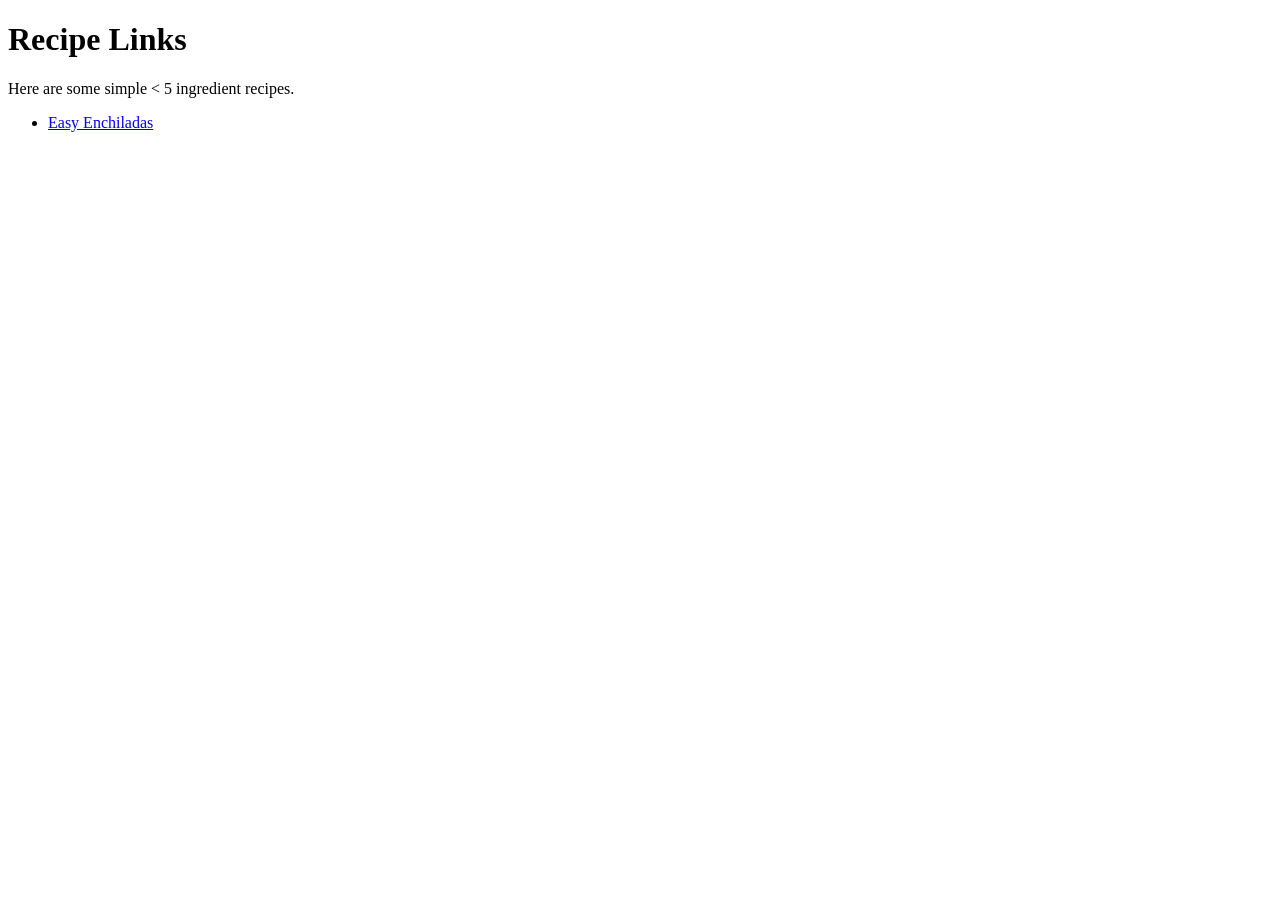
==== index.html @ cc4e80c2 "Set up links between the pages Added a method to navigate between the two pages as a two way street." ====
<!DOCTYPE html>
<html lang="en">
<head>
    <meta charset="UTF-8">
    <meta name="viewport" content="width=device-width, initial-scale=1.0">
    <title>Homepage</title>
</head>
<body>
    <h1>Recipe Links</h1>
    <p>Here are some simple < 5 ingredient recipes.</p>
    <ul>
        <li>
            <a href="recipes/easy-enchiladas.html">Easy Enchiladas</a>
        </li>
    </ul>
</body>
</html>
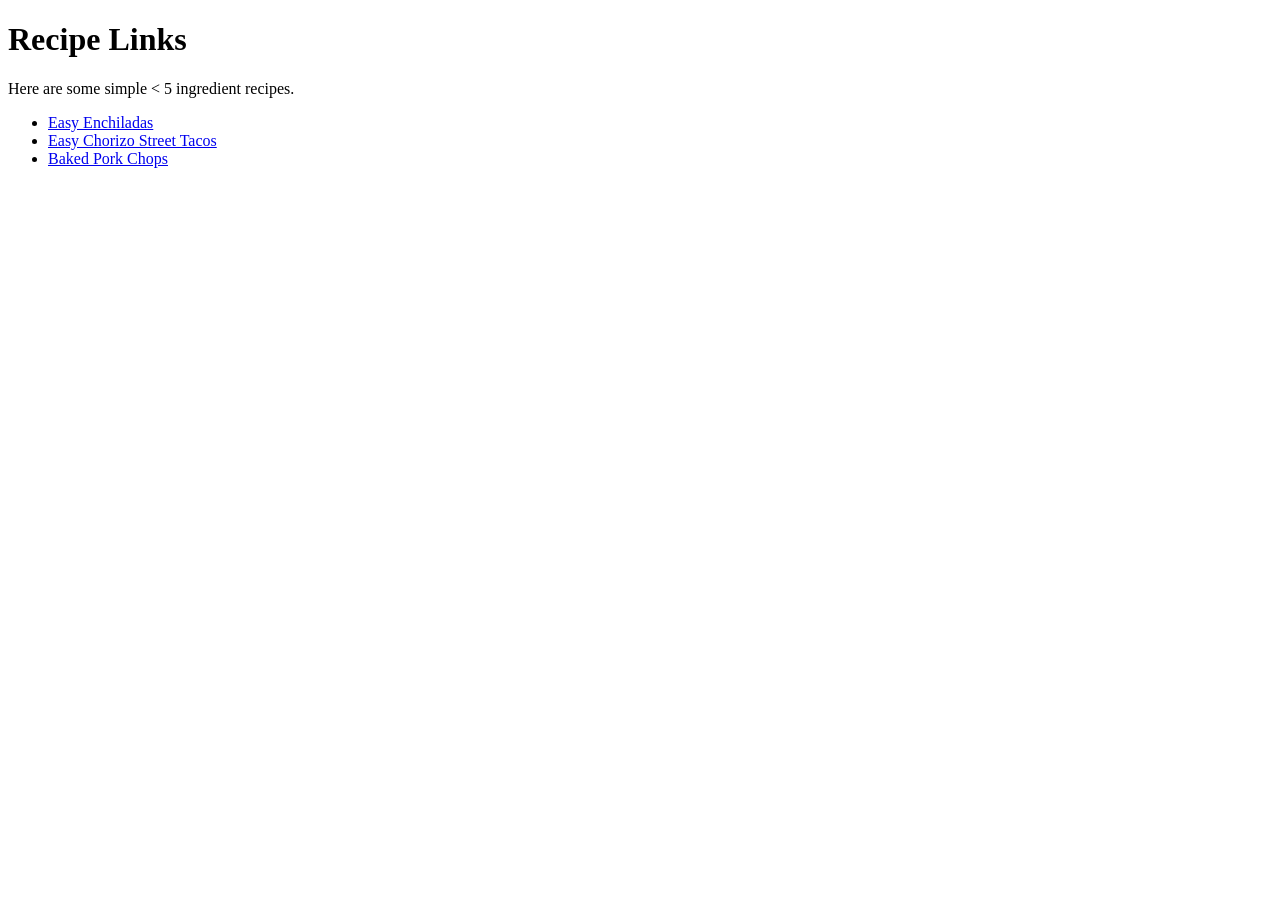
==== commit d274bfb6: "Show the last recipe to be added for the project Setup the hierarchy for the last recipe, including " ====
--- a/index.html
+++ b/index.html
@@ -12,6 +12,12 @@
         <li>
             <a href="recipes/easy-enchiladas.html">Easy Enchiladas</a>
         </li>
+        <li>
+            <a href="recipes/easy-chorizo-street-tacos.html">Easy Chorizo Street Tacos</a>
+        </li>
+        <li>
+            <a href="recipes/baked-pork-chops.html">Baked Pork Chops</a>
+        </li>
     </ul>
 </body>
 </html>
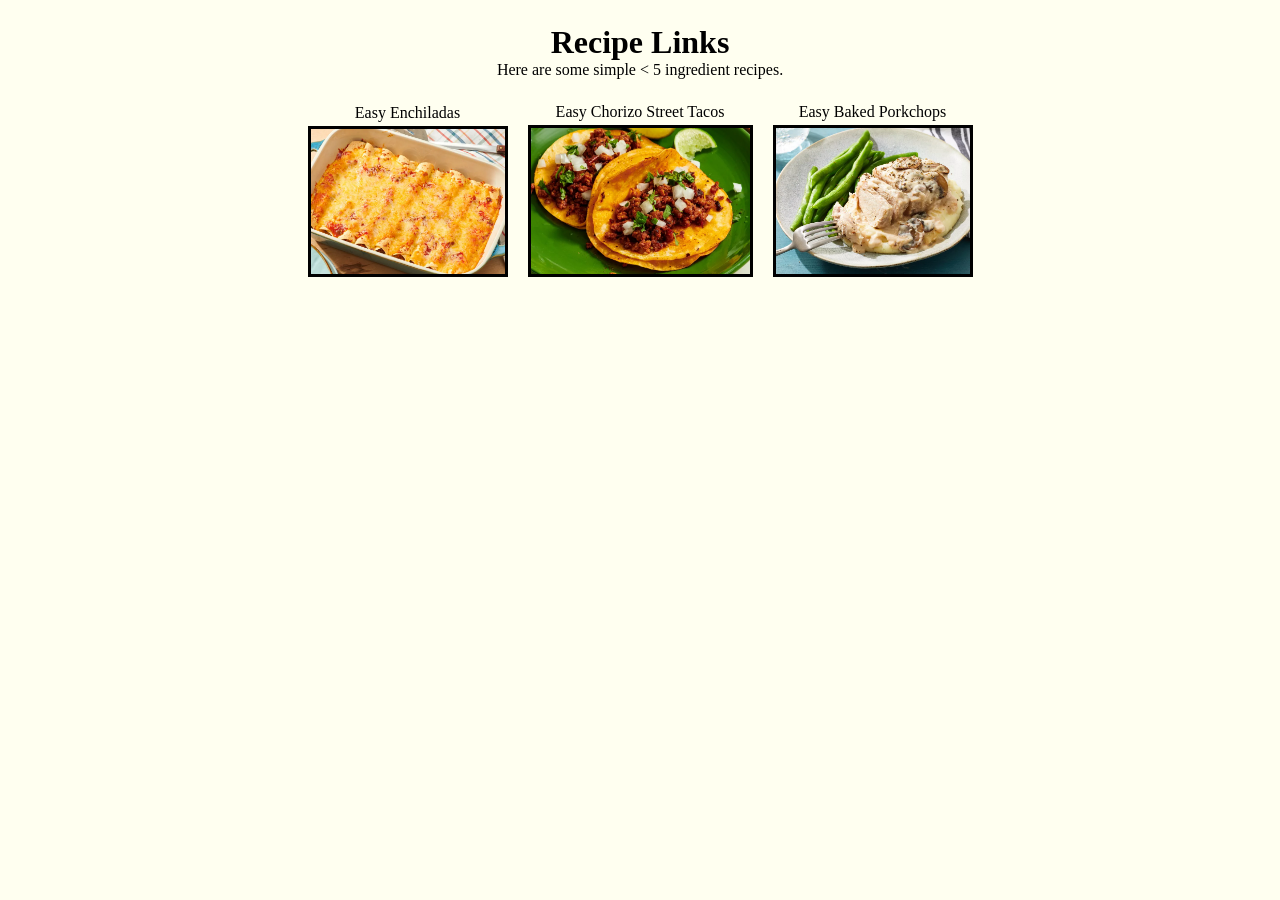
==== commit 8503223d: "Customize the homepage with fresh css Applied new css to the home page to include the centering of i" ====
--- a/index.html
+++ b/index.html
@@ -4,19 +4,23 @@
     <meta charset="UTF-8">
     <meta name="viewport" content="width=device-width, initial-scale=1.0">
     <title>Homepage</title>
+    <link rel="stylesheet" href="style/styles.css">
 </head>
 <body>
     <h1>Recipe Links</h1>
     <p>Here are some simple < 5 ingredient recipes.</p>
     <ul>
-        <li>
-            <a href="recipes/easy-enchiladas.html">Easy Enchiladas</a>
+        <li class="recipe-one">
+            <p>Easy Enchiladas</p>
+            <a href="recipes/easy-enchiladas.html"><img src="images/enchiladas.webp" alt="Enchilasa" width="200"></a>
         </li>
-        <li>
-            <a href="recipes/easy-chorizo-street-tacos.html">Easy Chorizo Street Tacos</a>
+        <li class="recipe-two">
+            <p>Easy Chorizo Street Tacos</p>
+            <a href="recipes/easy-chorizo-street-tacos.html"><img src="images/street-tacos.webp" alt="Street Tacos" width="225"></a>
         </li>
-        <li>
-            <a href="recipes/baked-pork-chops.html">Baked Pork Chops</a>
+        <li class="recipe-three">
+            <p>Easy Baked Porkchops</p>
+            <a href="recipes/baked-pork-chops.html"><img src="images/porkchops.webp" alt="Porkchops" width="200"></a>
         </li>
     </ul>
 </body>
--- a/style/styles.css
+++ b/style/styles.css
@@ -0,0 +1,38 @@
+img {
+    border: solid black;
+    margin: auto 8px;
+}
+
+img:hover{
+    border-color: yellow
+}
+
+li a{
+    display: block
+}
+
+ul li {
+    display: inline-block;
+    margin: 24px auto;
+}
+
+
+li p{
+    margin: 0px 0px 4px 0px
+}
+ul,
+h1,
+p{
+    text-align: center;
+}
+
+* {
+    margin: 0px;
+    padding: 0px;
+    box-sizing: border-box;
+}
+
+body {
+    margin: 24px auto;
+    background-color: ivory
+}
